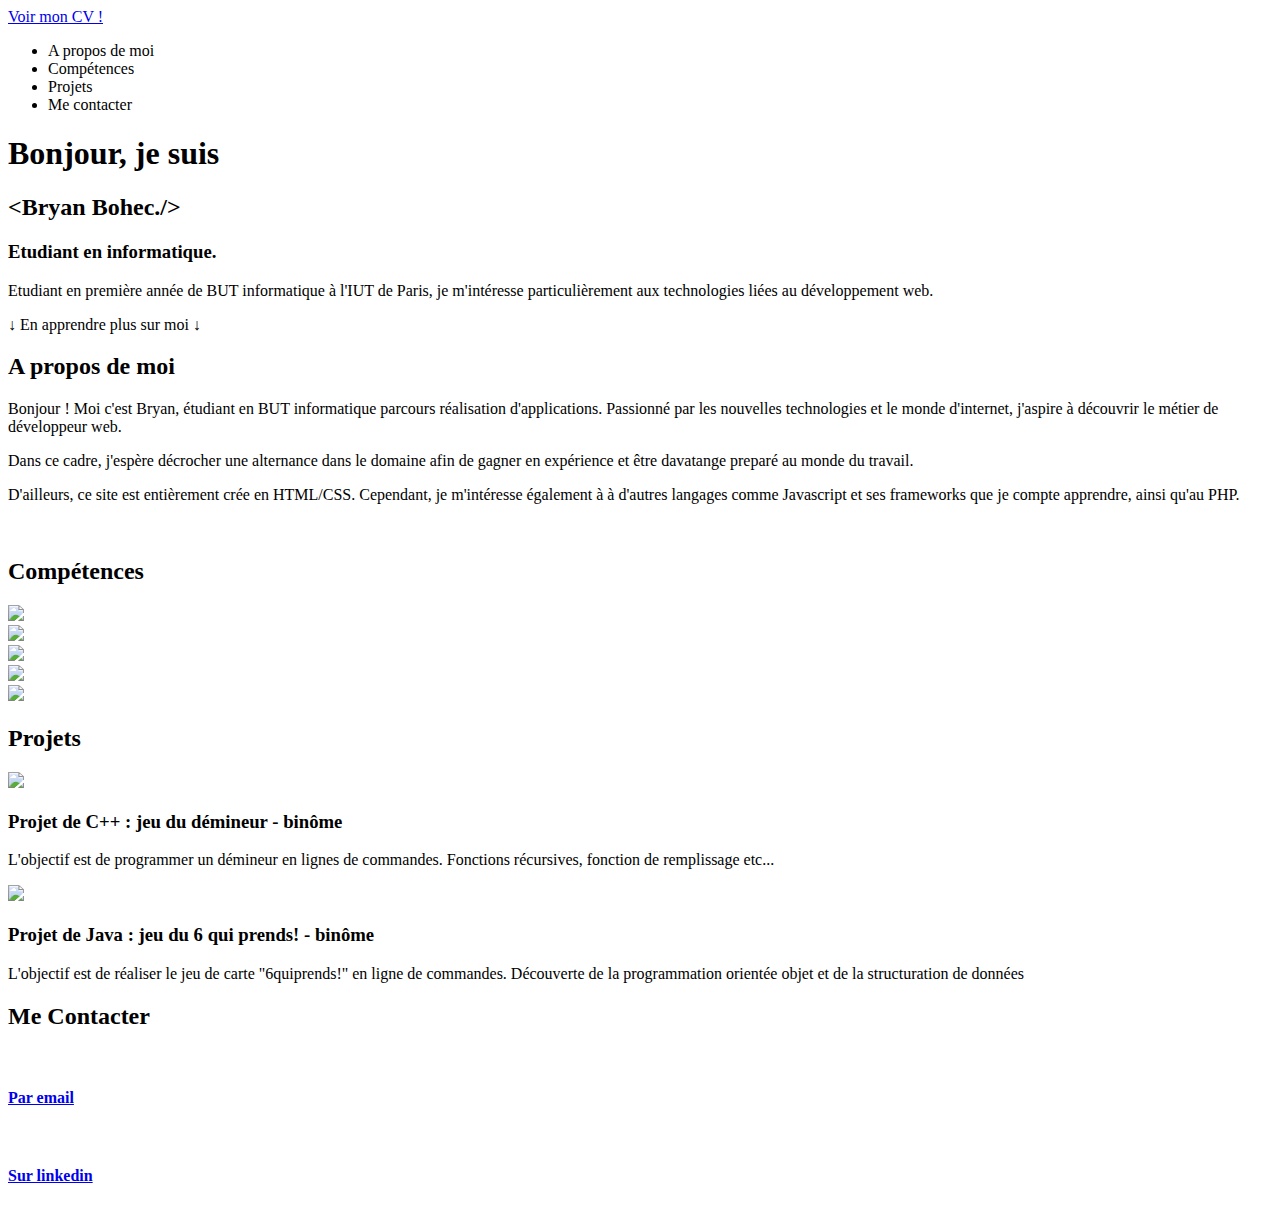
==== index.html @ 5c9edcbf "Add files via upload" ====
<!DOCTYPE html>
<html>
    <head>
        <meta charset="utf-8">
        <title>Portfolio Bryan Bohec</title>
        <link rel="stylesheet" type= "text/css "href="style.css">
        <link rel="stylesheet" href="https://cdn.jsdelivr.net/gh/devicons/devicon@v2.15.1/devicon.min.css">
        <link rel="icon" href="images/b.png">
        <script type="text/javascript">

        </script>
    </head>



    <body>


        <header>
            <nav>
                <a href="cv.pdf" target="blank" id="CV">Voir mon CV ! </a>
    
                <ul class = "listeNavigation">
                    <li><a id="aProposDeMoi" >A propos de moi</a></li>
                    <li><a id="compétences">Compétences</a></li>
                    <li><a id="projets">Projets</a></li>
                    <li><a id="meContacter">Me contacter</a></li>
                </ul>
            </nav>
        </header>

        

        <main>
            <div id = "pagePrincipale">
                
                <!--Introduction et bouton-->
                <div class="introduction">

                     <h1 id="bonjour">Bonjour, je suis</h1>
                    <h2 id="nom">&lt;Bryan Bohec.&#47;&gt;</h2>
                    <h3 id="titre">Etudiant en informatique.</h3>

                    <div class="textePresentation">
                        <p>Etudiant en première année de BUT informatique à l'IUT de Paris, je m'intéresse particulièrement aux technologies liées  au développement web.</p>
                    </div>

                    <div class="boutonPresentation">
                        <a  id="aProposDeMoi2">	&darr; En apprendre plus sur moi &darr; </a>
                    </div>
                </div>
                <!--Fin Introduction et bouton-->

                <!--Sous Partie une-->
                <div class="sousPartieUne" id="aProposDeMoi">
                    <div>
                        <h2 class="titresParagraphes">A propos de moi</h2>
                    </div>

                    <div class="sousPartieUneTexte">
                        <p>Bonjour ! Moi c'est Bryan, étudiant en BUT informatique parcours réalisation d'applications. Passionné par les nouvelles technologies et le monde d'internet, j'aspire à découvrir le métier de développeur web.</p>
                        <p> Dans ce cadre, j'espère décrocher une alternance dans le domaine afin de gagner en expérience et être davatange preparé au monde du travail.</p>
                        <p> D'ailleurs, ce site est entièrement crée en HTML/CSS. Cependant, je m'intéresse également à à d'autres langages comme Javascript et ses frameworks que je compte apprendre, ainsi qu'au PHP.</p>
                    </div>

                    <div class="conteneurImage">
                        <div class = "image">
                            <img src="images/Bryan.png" alt="">
                        </div>
                    </div>
                    
                </div>
                <!--Fin Sous Partie une-->




                <!--Debut sous partie Deux-->
                <div class="sousPartieDeux" id="compétences2">
                    <div class="sousTitreDeux">
                        <h2 class="titresParagraphes" id="impair">Compétences</h2>
                    </div>




                    <div class="container">
                        <div class="box">
                            <img src="https://cdn.jsdelivr.net/gh/devicons/devicon/icons/java/java-original-wordmark.svg" />
                        </div>
                        <div class="box">
                            <img src="https://cdn.jsdelivr.net/gh/devicons/devicon/icons/cplusplus/cplusplus-line.svg" />
                        </div>
                        <div class="box">
                            <img src="images/sql.png">
                        </div>
                    </div>
    
                    <div class="container">
                        <div class="box">
                            <img src="https://cdn.jsdelivr.net/gh/devicons/devicon/icons/html5/html5-plain-wordmark.svg">
                        </div>
                        <div class="box">
                            <img src="https://cdn.jsdelivr.net/gh/devicons/devicon/icons/css3/css3-plain-wordmark.svg" />
                        </div>
    
                    </div>

                </div>



                

                <!--Fin sous partie deux-->



                <!--Debut sous partie trois-->
                <div class="sousPartieTrois"  id="projets2">

                    <div class="sousTitreTrois">
                        <h2 class="titresParagraphes">Projets</h2>
                    </div>






                    <div class="projets">

                        <div class="conteneurDemineur">
                            <div class="demineur" id="demineurA" onclick="anim()">
                                <img src="images/demineur.png" />
                            </div>

                            <div class="texteDemineur" id ="texteDemineur">
                                <h3>Projet de C++ : jeu du démineur - binôme</h3>
                                <p>L'objectif est de programmer un démineur en lignes de commandes. Fonctions récursives, fonction de remplissage etc...</p>
                            </div>
                        </div>



                        <div class="conteneurQuiPrends">
                            <div class="quiprend" id="quiprend">
                                <img src="images/6quiprend.png">
                            </div>

                            <div class="texteQuiPrend" id="texteQuiPrend">
                                <h3>Projet de Java : jeu du 6 qui prends! - binôme</h3>
                                <p>L'objectif est de réaliser le jeu de carte "6quiprends!" en ligne de commandes. Découverte de la programmation orientée objet et de la structuration de données</p>
                            </div>

                        </div>


                    </div>

                </div>
                <!--Fin sous partie trois-->



                <!--Debut sous partie quatre-->

                <footer id="footer">
                    <div class="meContacter">
                        <div>
                            <h2>Me Contacter</h2>
                        </div>


                            <a href="mailto: bohec.bryan@gmail.com">
                                <div class = "contactEmail">
                                    <img src="images/iconeEmail.png" alt="">
                                    <h4 class="parEmail">Par email</h4>
                                </div>
                                

                            </a>



                        <div>
                            <a href="https://www.linkedin.com/in/bryan-bohec/" target="_blank">
                                <div class="contactLinkedin">

                                    <img src="images/linkedin.svg" alt="">
                                    <h4>Sur linkedin</h4>
                                </div>
                                
                            </a>
                        </div>


                    </div>
                </footer>








            </div>
        </main>

    </body>



</html>


<script type="text/javascript">
    var object = document.getElementById('demineurA');
    var texteDemineur = document.getElementById('texteDemineur')
    var click = 0;
    object.onclick=function(){
        if (click == 0) {
            object.style.transform += 'translateX('+(-300)+'px)';
            object.style.backgroundColor = 'lightblue';
            object.style.border = 10 + 'px solid black';
            object.style.resize = 'both';
            object.style.borderImage = 'url("images/bordure.svg") 1';
            texteDemineur.style.visibility = 'visible';
            texteDemineur.style.opacity = 1
        }
        click = 1;
        
    };
</script>



<script type="text/javascript">
    var quiprend = document.getElementById('quiprend');
    var texteQuiPrend = document.getElementById('texteQuiPrend')
    var compteur = 0;
    quiprend.onclick=function(){
        if (compteur == 0) {
            quiprend.style.transform += 'translateX('+(-300)+'px)';
            quiprend.style.backgroundColor = 'lightpink';
            quiprend.style.border = 10 + 'px solid black';
            quiprend.style.resize = 'both';
            quiprend.style.borderImage = 'url("images/bordure.svg") 1';
            texteQuiPrend.style.visibility = 'visible';
            texteQuiPrend.style.opacity = 1
        }
        compteur = 1;
        
    };
</script>

<script type="text/javascript">
    window.onload = function () {
    window.scrollTo(0, 0);
    };
    var monscroll = document.getElementById('aProposDeMoi');
    monscroll.onclick=function(){
        window.scrollTo(0,880);
    };
    var monscroll5 = document.getElementById('aProposDeMoi2');
    monscroll5.onclick=function(){
        window.scrollTo(0,880);
    };
    var monscroll2 = document.getElementById('compétences');
    monscroll2.onclick=function(){
        var ele = document.getElementById("compétences2");
        var x = 45;
        var position = ele.getBoundingClientRect().top;
        var maPosition = position - x;
        window.scrollTo({
         top: maPosition,
         behavior: "smooth"
    })
    };

    var monscroll3 = document.getElementById('projets');
    monscroll3.onclick=function(){
        var ele = document.getElementById("projets2");
        var x = 45;
        var position = ele.getBoundingClientRect().top;
        var maPosition = position - x;
        window.scrollTo({
         top: maPosition,
         behavior: "smooth"
        })
    };

    var monscroll4 = document.getElementById('meContacter');
    monscroll4.onclick=function(){
        window.scrollTo(0,4000);
    };
    
</script>
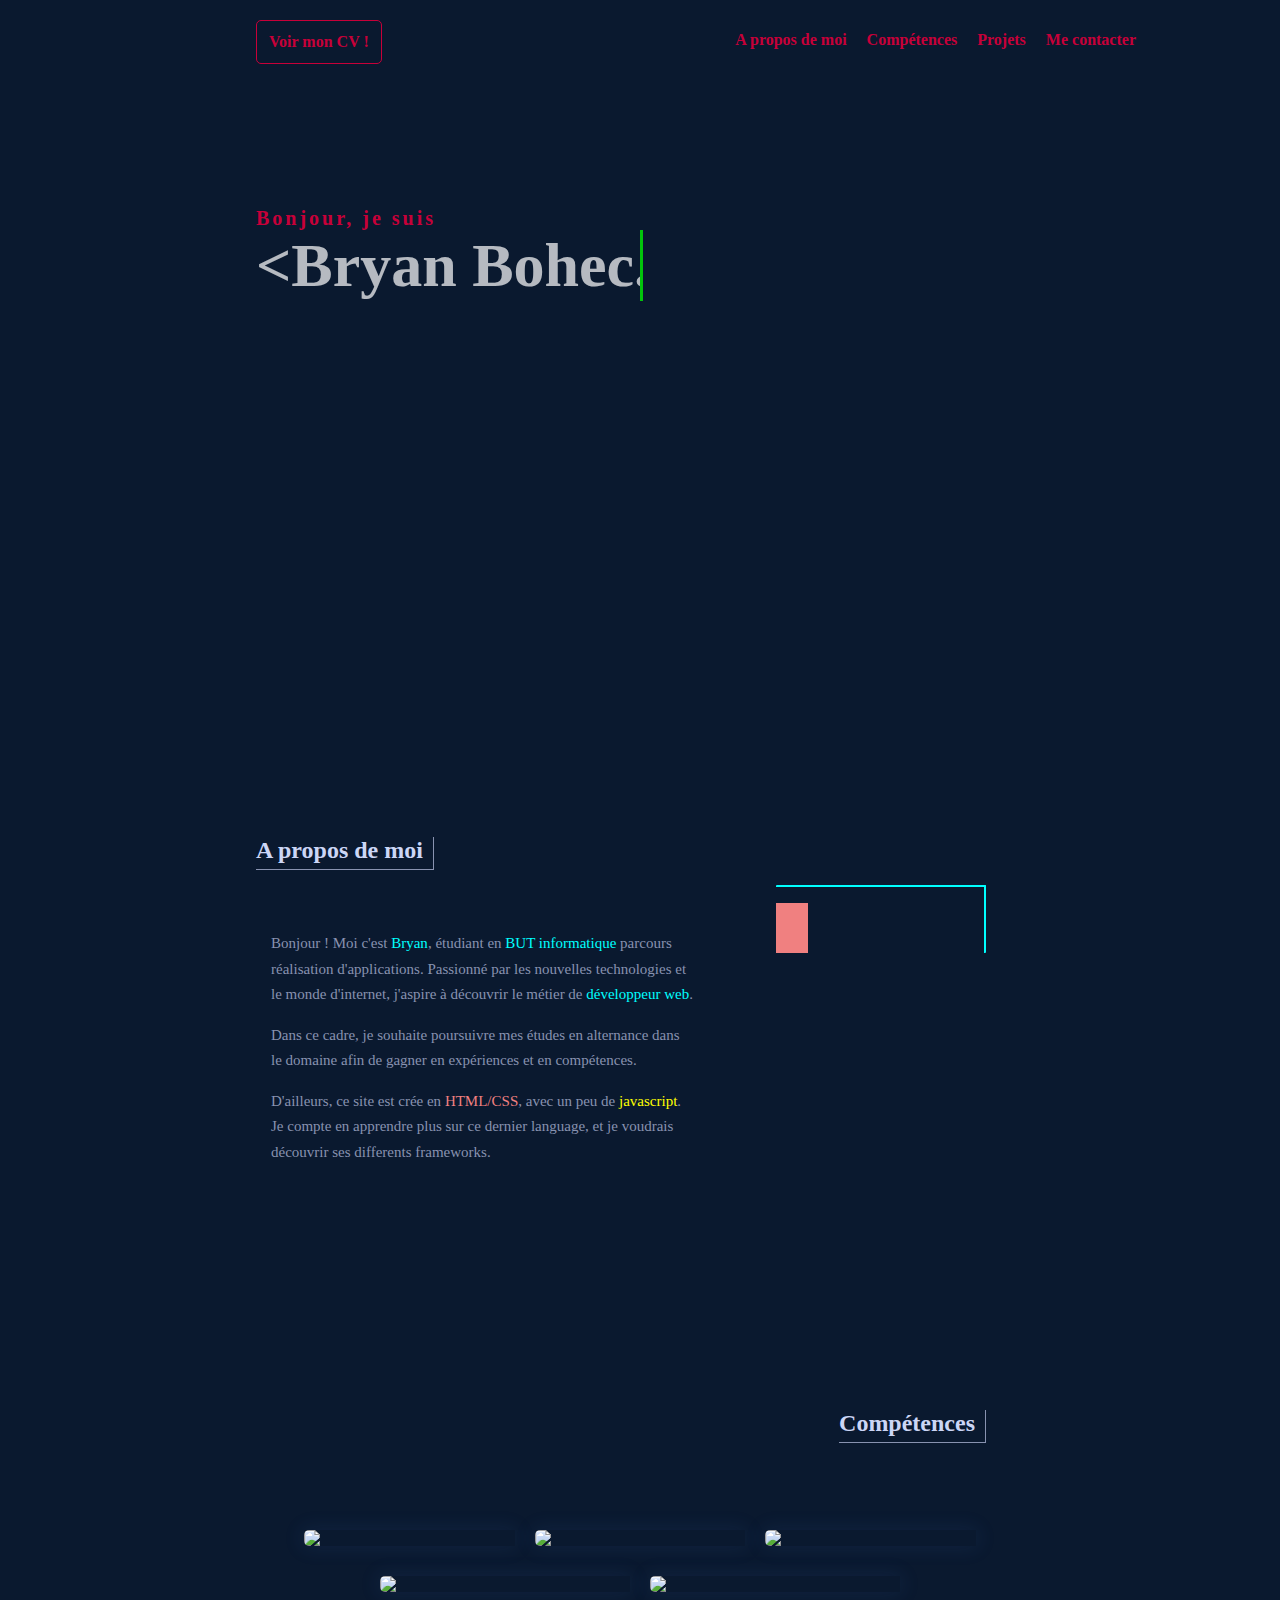
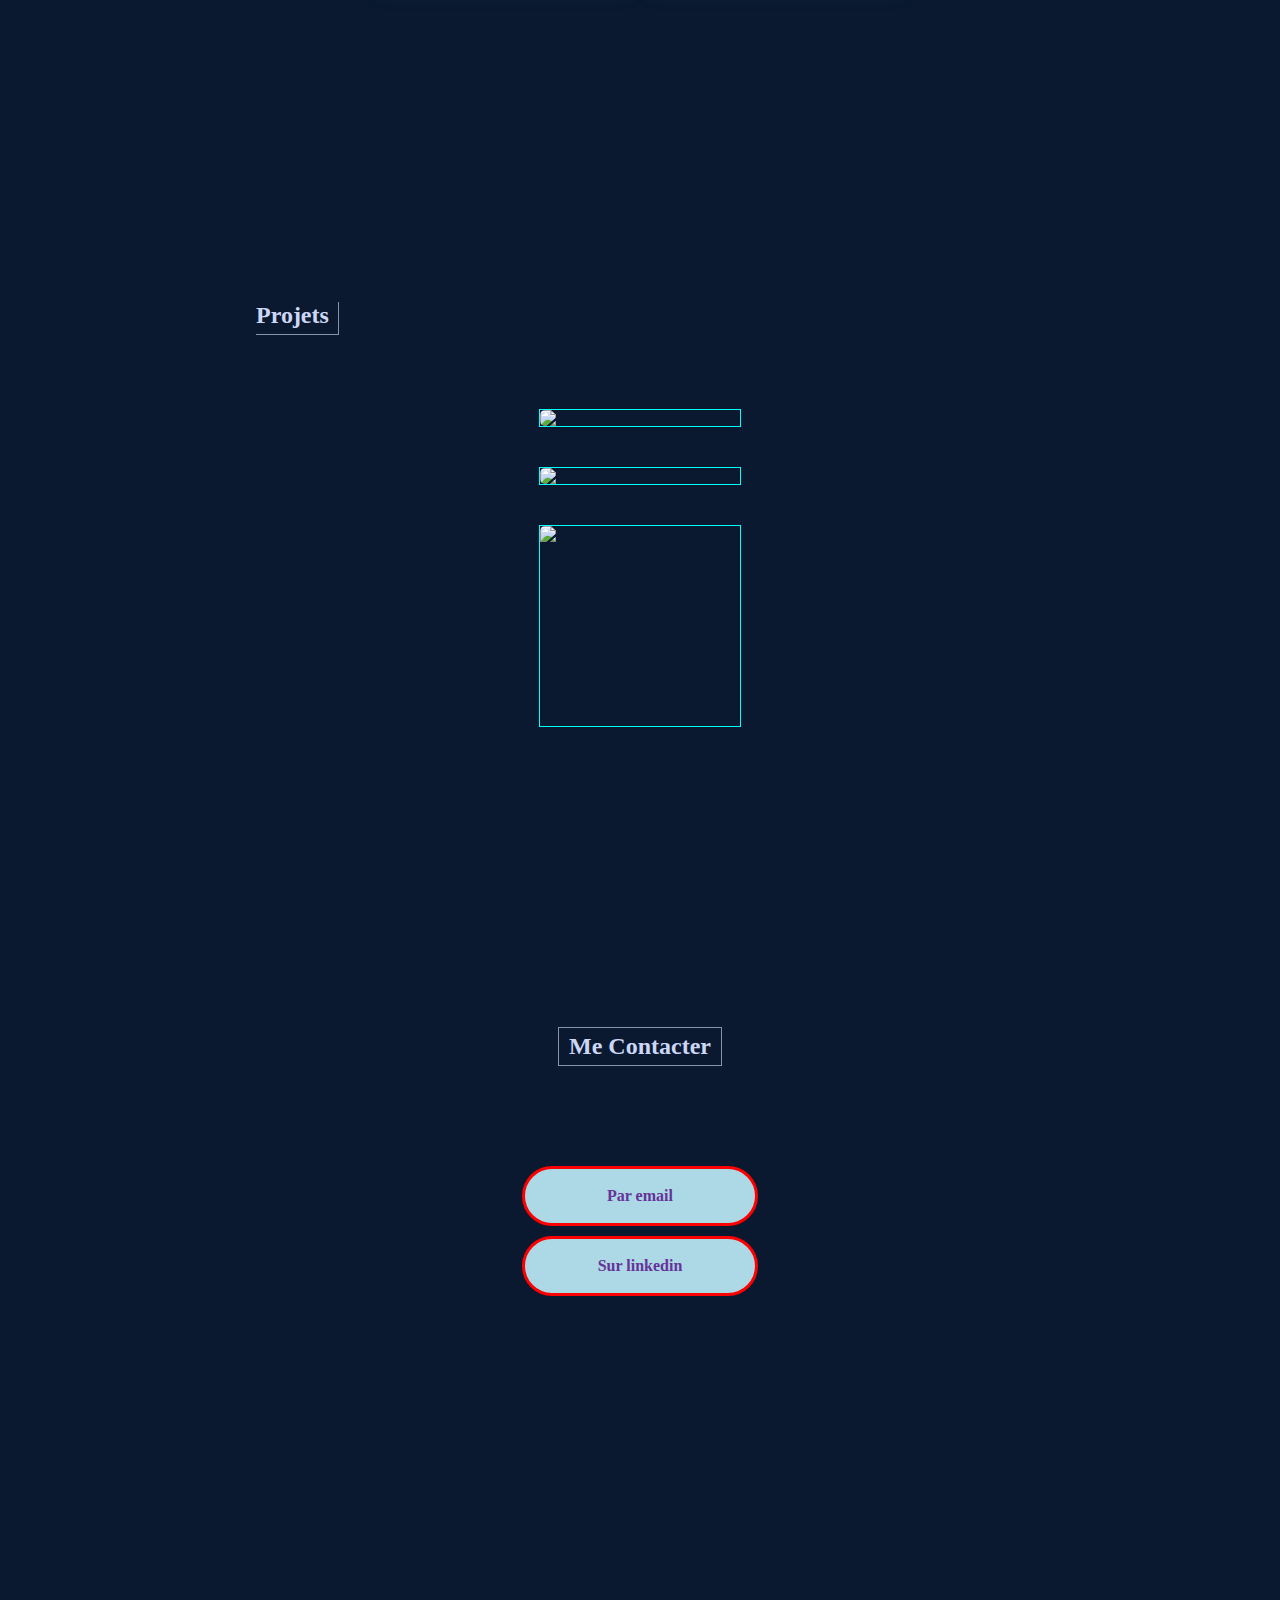
==== commit 87a244c8: "Add files via upload" ====
--- a/index.html
+++ b/index.html
@@ -5,7 +5,7 @@
         <title>Portfolio Bryan Bohec</title>
         <link rel="stylesheet" type= "text/css "href="style.css">
         <link rel="stylesheet" href="https://cdn.jsdelivr.net/gh/devicons/devicon@v2.15.1/devicon.min.css">
-        <link rel="icon" href="images/b.png">
+        <link rel="icon" href="images/letter-b.png">
         <script type="text/javascript">
 
         </script>
@@ -17,7 +17,7 @@
 
 
         <header>
-            <nav>
+            <nav id="navBar">
                 <a href="cv.pdf" target="blank" id="CV">Voir mon CV ! </a>
     
                 <ul class = "listeNavigation">
@@ -52,15 +52,15 @@
                 <!--Fin Introduction et bouton-->
 
                 <!--Sous Partie une-->
-                <div class="sousPartieUne" id="aProposDeMoi">
+                <div class="sousPartieUne" id="aProposDeMoi3">
                     <div>
                         <h2 class="titresParagraphes">A propos de moi</h2>
                     </div>
 
                     <div class="sousPartieUneTexte">
-                        <p>Bonjour ! Moi c'est Bryan, étudiant en BUT informatique parcours réalisation d'applications. Passionné par les nouvelles technologies et le monde d'internet, j'aspire à découvrir le métier de développeur web.</p>
-                        <p> Dans ce cadre, j'espère décrocher une alternance dans le domaine afin de gagner en expérience et être davatange preparé au monde du travail.</p>
-                        <p> D'ailleurs, ce site est entièrement crée en HTML/CSS. Cependant, je m'intéresse également à à d'autres langages comme Javascript et ses frameworks que je compte apprendre, ainsi qu'au PHP.</p>
+                        <p>Bonjour ! Moi c'est <span class="texteBleu">Bryan</span>, étudiant en <span class="texteBleu">BUT informatique</span> parcours réalisation d'applications. Passionné par les nouvelles technologies et le monde d'internet, j'aspire à découvrir le métier de <span class="texteBleu"> développeur web</span>.</p>
+                        <p> Dans ce cadre, je souhaite poursuivre mes études en alternance dans le domaine afin de gagner en expériences et en compétences.</p>
+                        <p> D'ailleurs, ce site est crée en <span class="texteCoral"> HTML/CSS</span>, avec un peu de <span class="texteJaune">javascript</span>. Je compte en apprendre plus sur ce dernier language, et je voudrais découvrir ses differents frameworks.</p>
                     </div>
 
                     <div class="conteneurImage">
@@ -137,7 +137,7 @@
 
                             <div class="texteDemineur" id ="texteDemineur">
                                 <h3>Projet de C++ : jeu du démineur - binôme</h3>
-                                <p>L'objectif est de programmer un démineur en lignes de commandes. Fonctions récursives, fonction de remplissage etc...</p>
+                                <p>L'objectif est de programmer un démineur en lignes de commandes. Découverte des fonctions récursives, fonction de remplissage etc...</p>
                             </div>
                         </div>
 
@@ -150,7 +150,19 @@
 
                             <div class="texteQuiPrend" id="texteQuiPrend">
                                 <h3>Projet de Java : jeu du 6 qui prends! - binôme</h3>
-                                <p>L'objectif est de réaliser le jeu de carte "6quiprends!" en ligne de commandes. Découverte de la programmation orientée objet et de la structuration de données</p>
+                                <p>L'objectif est de réaliser le jeu de carte "6quiprends!" en ligne de commandes. Découverte de la programmation orientée objet et de la structuration de données.</p>
+                            </div>
+
+                        </div>
+
+                        <div class="conteneurWTA">
+                            <div class="wta" id="wta">
+                                <img src="images/wta.png">
+                            </div>
+
+                            <div class="texteWTA" id="texteWTA">
+                                <h3>Projet de C : classement WTA - binôme</h3>
+                                <p>L'objectif est de réaliser un programme d'enregistrement des résultats de matchs des tournois de tennis de la WTA, et de pouvoir réaliser un classement des joueuses par tournoi ou par saison.</p>
                             </div>
 
                         </div>
@@ -197,6 +209,11 @@
 
                     </div>
                 </footer>
+
+
+                <div class="remonter" id="remonter">
+                    On remonte !
+                </div>
 
 
 
@@ -228,6 +245,16 @@
             object.style.borderImage = 'url("images/bordure.svg") 1';
             texteDemineur.style.visibility = 'visible';
             texteDemineur.style.opacity = 1
+
+
+            var ele = document.getElementById("demineurA");
+            var x = 140;
+            var position = ele.offsetTop;
+            var maPosition = position - x;
+            window.scrollTo({
+            top: maPosition,
+            behavior: "smooth"
+            })
         }
         click = 1;
         
@@ -249,8 +276,38 @@
             quiprend.style.borderImage = 'url("images/bordure.svg") 1';
             texteQuiPrend.style.visibility = 'visible';
             texteQuiPrend.style.opacity = 1
+
+
+
+            var ele = document.getElementById("quiprend");
+            var x = 130;
+            var position = ele.offsetTop;
+            var maPosition = position - x;
+            window.scrollTo({
+            top: maPosition,
+            behavior: "smooth"
+            })
         }
         compteur = 1;
+        
+    };
+</script>
+
+<script type="text/javascript">
+    var wta = document.getElementById('wta');
+    var texteWTA = document.getElementById('texteWTA')
+    var compteurWTA = 0;
+    wta.onclick=function(){
+        if (compteurWTA == 0) {
+            wta.style.transform += 'translateX('+(-300)+'px)';
+            wta.style.backgroundColor = 'lightblue';
+            wta.style.border = 10 + 'px solid black';
+            wta.style.resize = 'both';
+            wta.style.borderImage = 'url("images/bordure.svg") 1';
+            texteWTA.style.visibility = 'visible';
+            texteWTA.style.opacity = 1
+        }
+        compteurWTA = 1;
         
     };
 </script>
@@ -259,41 +316,88 @@
     window.onload = function () {
     window.scrollTo(0, 0);
     };
+
+    
     var monscroll = document.getElementById('aProposDeMoi');
     monscroll.onclick=function(){
-        window.scrollTo(0,880);
-    };
-    var monscroll5 = document.getElementById('aProposDeMoi2');
-    monscroll5.onclick=function(){
-        window.scrollTo(0,880);
-    };
-    var monscroll2 = document.getElementById('compétences');
-    monscroll2.onclick=function(){
-        var ele = document.getElementById("compétences2");
-        var x = 45;
-        var position = ele.getBoundingClientRect().top;
-        var maPosition = position - x;
-        window.scrollTo({
-         top: maPosition,
-         behavior: "smooth"
-    })
-    };
-
-    var monscroll3 = document.getElementById('projets');
-    monscroll3.onclick=function(){
-        var ele = document.getElementById("projets2");
-        var x = 45;
-        var position = ele.getBoundingClientRect().top;
+        var ele = document.getElementById("aProposDeMoi3");
+        var x = 195;
+        var position = ele.offsetTop;
         var maPosition = position - x;
         window.scrollTo({
          top: maPosition,
          behavior: "smooth"
         })
     };
+    var monscroll5 = document.getElementById('aProposDeMoi2');
+    monscroll5.onclick=function(){
+        var ele = document.getElementById("aProposDeMoi3");
+        var x = 195;
+        var position = ele.offsetTop;
+        var maPosition = position - x;
+        window.scrollTo({
+         top: maPosition,
+         behavior: "smooth"
+        })
+    };
+    var monscroll2 = document.getElementById('compétences');
+    monscroll2.onclick=function(){
+        var ele = document.getElementById("compétences2");
+        var x = 145;
+        var position = ele.offsetTop;
+        var maPosition = position - x;
+        window.scrollTo({
+         top: maPosition,
+         behavior: "smooth"
+        })
+    };
+
+    var monscroll3 = document.getElementById('projets');
+    monscroll3.onclick=function(){
+        var ele = document.getElementById("projets2");
+        var x = 145;
+        var position = ele.offsetTop;
+        var maPosition = position - x;
+        window.scrollTo({
+         top: maPosition,
+         behavior: "smooth"
+        })
+    };
 
     var monscroll4 = document.getElementById('meContacter');
     monscroll4.onclick=function(){
         window.scrollTo(0,4000);
     };
+
+
+
+    var remonte = document.getElementById('remonter');
+    remonte.onclick=function(){
+        window.scrollTo(0,0);
+    };
+    window.onscroll = function(ev) {
+        var x = document.getElementById('navBar');
+        if ((window.innerHeight + window.pageYOffset) == window.innerHeight) {
+            x.style.filter = 'drop-shadow(0px  0px 0px black)';
+        }
+        if ((window.innerHeight + window.pageYOffset) != window.innerHeight) {
+            x.style.filter = 'drop-shadow(0px  4px 4px black)';
+        }
+
+        if ((window.innerHeight + window.scrollY) >= document.body.offsetHeight) {
+            remonte.style.visibility = 'visible';
+        }
+        else {
+            remonte.style.visibility = 'hidden';
+        }
+    };
+
+
+
+
+    
+
+
+
     
 </script>--- a/style.css
+++ b/style.css
@@ -0,0 +1,753 @@
+@font-face {
+    font-family : monolisa;
+    src : url("oui.woff");
+}
+
+*{
+    padding: 0;
+    margin: 0;
+    font-family: "monolisa";
+    text-decoration: none;
+}
+
+
+nav {
+    background-color: #0a192f;
+    height: 95px;
+    top : 0;
+    position: fixed;
+    width: 100%;
+    z-index: 99;
+    transition: filter 0.2s;
+}
+
+
+nav ul {
+    float :right;
+    margin-right: 10%;
+}
+
+nav ul li {
+    display: inline-block;
+    line-height: 80px;
+    margin : 0 5 px;
+    padding-right: 1em;
+}
+
+nav ul li a {
+    color: #C70039;
+    box-shadow: inset 0 0 0 0 #54b3d6;
+    margin: 0 -.25rem;
+    padding: 0 .25rem;
+    transition: color .5s ease-in-out, box-shadow .4s ease-in-out;
+    font-weight: bold;
+}
+
+nav ul li a:hover {
+    box-shadow: inset 150px 0 0 0 #54b3d6;
+  color: white;
+}
+
+
+#CV {
+    display: inline-block;
+    padding: 12px;
+    color: #C70039;
+    border: 1px solid #C70039;
+    margin-top: 20px;
+    margin-left: 20%;
+    border-radius: 5px;
+    transition: color 0.5s ease-in-out, box-shadow .4s ease-in-out, background-color 0.5s;
+    font-weight: bold;
+}
+
+#CV:hover {
+    background-color: #C70039;
+    color: #0a192f;
+    font-weight: bold;
+}
+
+body {
+    background-color: #0a192f;
+    overflow-x: hidden;
+}
+
+
+
+#pagePrincipale {
+    width: 60%;
+    margin: auto;
+}
+
+#bonjour {
+    color: #C70039;
+    font-size: 20px;
+    font-weight: 900;
+    letter-spacing: 3px;
+}
+
+#nom {
+    color : #CCD6f6;
+    font-size: 62px;
+    width: 50%;
+}
+
+#titre {
+    color: #8892b0;
+    font-size: 45px;
+}
+
+
+.introduction {
+    margin-top : 27%;
+    margin-bottom: 45%;
+}
+
+.textePresentation  {
+    margin-top: 0.5em;
+    color: #8892b0;
+    font-size: 16px;
+    width: 55%;
+    text-align: justify;
+}
+
+.boutonPresentation a {
+    display: inline-block;
+    padding: 12px;
+    color: #C70039;
+    border: 1px solid #C70039;
+    margin-top: 2em;
+    border-radius: 5px;
+}
+.boutonPresentation a:hover {
+    cursor: pointer;
+}
+
+
+.titresParagraphes {
+    padding-bottom: 0.2em;
+    padding-right: 0.4em;
+    color: #CCD6f6;
+    border-bottom: 0.1px solid #8892b0;
+    margin-bottom: 1em;
+    display: inline-block;
+    border-right: 0.1px solid #8892b0;
+}
+
+
+.sousPartieUne {
+    margin-top: 15%;
+    margin-bottom: 30%;
+}
+.sousPartieUne h2 {
+    margin-bottom: 7%;
+
+}
+
+.sousPartieUneTexte {
+    margin-top: 0.5em;
+    color: #8892b0;
+    font-size: 15px;
+    width: 55%;
+    line-height: 1.7em;
+    margin-left: 1em;
+    display: inline-block;
+}
+.sousPartieUneTexte p{
+    margin-bottom: 1em;
+}
+
+.sousPartieUneTexte .texteBleu {
+    color : cyan;
+}
+
+.sousPartieUne .texteCoral {
+    color : lightcoral;
+}
+
+.sousPartieUne .texteJaune {
+    color : yellow;
+}
+
+.image {
+    display: inline-block;
+    width: fit-content;
+}
+.image img {
+    filter: grayscale(80%);
+    
+}
+
+
+.conteneurImage {
+    float: right;
+    margin-right: 12%;
+    margin-top: -5%;
+    border-right: 2px solid cyan;
+    border-top : 2px solid cyan;
+    padding: 1em 1em 0 0;
+    margin-left: 3em;
+    border-radius: 1px;
+    transition : padding 0.7s, border 0.3s;
+    width: fit-content;
+
+
+}
+
+
+.image {
+    background-color: lightcoral;
+    padding: 1em;
+    transition: background-color 0.5s;
+    width: 200px;
+}
+.image:hover {
+    background-color: lightyellow;
+    mix-blend-mode: lighten;
+}
+
+.conteneurImage:hover{
+    padding: 1.5em 1.5em 0 0;
+    border-right : 5px solid cyan;
+    border-top : 5px solid cyan;
+
+
+    
+}
+
+
+.image img {
+    mix-blend-mode: darken;
+
+    width: 100%;
+
+}
+
+.sousPartieDeux {
+    margin-bottom: 300px;
+}
+
+#impair {
+    float: right;
+}
+
+.sousTitreDeux {
+    height: 100px;
+    display: block;
+    margin-right: 5%;
+}
+
+.sousTitreTrois {
+    margin-bottom: 50px;
+}
+
+
+
+
+
+
+.lesImages{
+    justify-content: center;
+}
+
+.lesImages div {
+    display: inline-block;
+}
+
+
+.lesImages img {
+    height: 200px;
+    width: 200px;
+    border: 2px solid gray;
+}
+
+.lesImages img:hover {
+    height: 300px;
+    width: 300px;
+}
+
+
+
+
+
+
+/* PARTIE DEUX IMAGES*/
+.container{
+    width: 90%;
+    padding: 10px;
+    margin: 10px auto;	 
+    display: flex;
+    flex-direction: row;
+    justify-content: center;
+}
+
+
+.box{
+    width: 250px;
+    margin: 0 10px;
+    box-shadow: 0 0 20px 2px rgba(74, 129, 230, 0.1);
+    transition: 1s;
+
+}
+.box img{
+    display: block;
+    width:100%;
+    border-radius: 5px;
+}
+.box:hover{
+    transform: scale(1.3);
+    z-index: 2;
+}
+/* FIN PARTIE DEUX IMAGES*/
+
+
+
+.sousPartieTrois {
+    margin-top: 15%;
+    margin-bottom: 300px;
+}
+
+.conteneurDemineur {
+    margin-bottom: 40px;
+}
+.demineur {
+    display: flex;
+    width: 200px;
+    margin: 0 10px;
+    transition: border 1s, transform 1s;
+    border: 1px solid cyan;
+    margin-left: 30%;
+    margin: 10px auto;
+}
+
+
+.demineur:hover {
+    cursor :pointer;
+  background-color: lightblue;
+  border:10px solid black;
+  resize: both;
+  border-image: url("images/bordure.svg") 1;
+}
+
+.demineur img {
+    display: block;
+    width: 100%;
+    border-radius: 5px;
+}
+
+.texteDemineur {
+    width: 50%;
+    float: right;
+    margin-right: 7em;
+    margin-top: -11em;
+
+    color: cyan;
+    visibility : hidden;
+    opacity: 0;
+    transition: opacity 2s;
+
+}
+.texteDemineur h3 {
+    margin-bottom: 0.5em;
+}
+
+
+
+
+
+
+
+.quiprend {
+    display: flex;
+    width: 200px;
+    margin: 0 10px;
+    transition: border 1s, transform 1s;
+    border: 1px solid cyan;
+    margin-left: 30%;
+    margin: 10px auto;
+}
+
+
+.quiprend:hover {
+    cursor :pointer;
+  background-color: lightpink;
+  border:10px solid black;
+  resize: both;
+  border-image: url("images/bordure.svg") 1;
+}
+
+.quiprend img {
+    display: block;
+    width: 100%;
+    border-radius: 5px;
+}
+
+.texteQuiPrend h3 {
+    margin-bottom: 0.5em;
+    width: 120%;
+}
+
+.texteQuiPrend {
+    width: 50%;
+    float: right;
+    margin-right: 7em;
+    margin-top: -13em;
+    color: lightpink;
+    visibility :hidden;
+    opacity: 0;
+    transition: opacity 2s;
+}
+
+.conteneurQuiPrends {
+    margin-bottom: 40px;
+}
+
+.wta {
+    display: flex;
+    width: 200px;
+    height: 200px;
+    margin: 0 10px;
+    transition: border 1s, transform 1s;
+    border: 1px solid cyan;
+    margin-left: 30%;
+    margin: 10px auto;
+}
+
+.wta:hover {
+    cursor :pointer;
+    background-color: lightblue;
+    border:10px solid black;
+    resize: both;
+    border-image: url("images/bordure.svg") 1;
+}
+
+.wta img {
+    display: block;
+    width: 100%;
+    border-radius: 5px;
+}
+
+.texteWTA {
+    width: 50%;
+    float: right;
+    margin-right: 7em;
+    margin-top: -11em;
+    color: cyan;
+    visibility :hidden;
+    opacity: 0;
+    transition: opacity 2s;
+}
+.texteWTA h3 {
+    margin-bottom: 0.5em;
+    width: 120%;
+}
+
+
+
+
+
+
+
+
+
+
+
+
+
+
+
+footer {
+    height: 600px;
+    text-align: center;
+    margin-top: 150px;
+
+}
+
+footer h2 {
+    border: 1px solid #8892b0;
+    padding: 0.2em 0.4em;
+    width:  fit-content;
+    margin: auto;
+    color : #CCD6f6;
+    margin-bottom: 100px;
+}
+footer img {
+    width: 100px;
+    resize: both;
+    border-radius: 10px;
+}
+
+
+.contactEmail:hover {
+    background-color: #C70039 ;
+    color: #CCD6f6;
+    font-size: larger;
+    font-weight: bold;
+
+}
+
+
+footer a {
+    text-align: center;
+}
+
+footer h4 {
+    position: relative;
+    margin-bottom: 18px;
+
+
+}
+
+.contactEmail {
+    width: 30%;
+    border: 3px solid red;
+    border-radius: 100px;
+    margin-bottom: 10px;
+    display: inline-block;
+    background-color: lightblue;
+    color: rebeccapurple;
+}
+
+
+
+
+.contactLinkedin {
+    width: 30%;
+    border: 3px solid red;
+    border-radius: 100px;
+    margin: auto;
+    display: inline-block;
+    background-color: lightblue;
+    color: rebeccapurple;
+
+}
+
+.contactLinkedin:hover{
+    background-color: #C70039 ;
+    color: #CCD6f6;
+    font-size: larger;
+    font-weight: bold;
+}
+
+
+
+
+
+html{
+    scroll-behavior: smooth;
+}
+
+
+
+
+#projets {
+    offset-anchor: bottom 200px;
+}
+
+
+
+
+
+#nom {
+    border-right: solid 3px rgba(0,255,0,.75);
+    white-space: nowrap;
+    overflow: hidden;    
+    color: rgba(255,255,255,.70);
+  }
+  
+  /* Animation */
+  #nom {
+    animation: animated-text 2s steps(29,end) 1s 1 normal both,
+               animated-cursor 600ms steps(29,end) infinite;
+  }
+  
+  /* text animation */
+  
+  @keyframes animated-text{
+    from{width: 0;}
+    to{width: 580px;}
+  }
+  
+  /* cursor animations */
+  
+  @keyframes animated-cursor{
+    from{border-right-color: cyan;}
+    to{border-right-color: transparent;}
+  }
+
+
+
+  .textePresentation {
+      animation : 2s fadeIn;
+      animation-delay: 4s;
+      animation-fill-mode: forwards;
+      visibility:hidden;
+  }
+
+
+  #titre {
+    animation : 2s fadeIn;
+    animation-delay: 3s;
+    animation-fill-mode: forwards;
+    visibility:hidden;
+  }
+  @keyframes fadeIn {
+    0% {
+      opacity:0;
+    }
+    100% {
+      visibility: visible;
+      opacity: 1;
+    }
+  }
+
+
+
+.boutonPresentation {
+    animation-delay: 5s;
+    animation-duration: 2s;
+    animation-name: slidein;
+    animation-fill-mode: forwards;
+    visibility: hidden;
+    opacity: 0;
+}
+
+  @keyframes slidein {
+    from {
+      margin-left: -100%;
+      width: 300%;
+    }
+  
+    to{
+        opacity: 1;
+        visibility: visible;
+      margin-left: 0%;
+      width: 100%;
+    }
+  }
+
+
+  .listeNavigation li a:hover {
+    cursor: pointer;
+  }
+
+
+
+
+
+
+  @-moz-document url-prefix() { 
+    nav ul li {
+        margin : 0;
+    }
+
+    nav ul li a {
+        margin : 0 0 0 0;
+    }
+  }
+
+
+
+
+
+  .remonter {
+    width: fit-content;
+    margin-bottom: 10%;
+    position: fixed;
+    bottom : 0;
+    right: 10%;
+    transform: translate(-50%, -50%);
+    font-size: 20px;
+  color: white;
+  background-color: #1F1B24;
+  padding: 20px 50px;
+  border: 3px solid #1fe8b6;
+
+  visibility: hidden;
+}
+
+.remonter::before,
+.remonter::after{
+  content: '';
+  position: absolute;
+  width: 40px;
+  height: 40px;
+  border: inherit;
+  transition: all .2s ease-in;
+}
+
+.remonter::before{
+  top: -15px;
+  left: -15px;
+  border-width: 3px 0 0 3px;
+}
+
+.remonter::after{
+  bottom: -15px;
+  right: -15px;
+  border-width: 0 3px 3px 0;
+}
+.remonter:hover {
+  cursor: pointer;
+}
+
+.remonter:hover::before,
+.remonter:hover::after{
+  width: calc(100% + 27px);
+  height: calc(100% + 27px);
+}
+
+
+
+
+@media (max-width:1660px) {
+
+    .image {
+        display: block;
+        width: fit-content;
+        margin: 0;
+    }
+    .conteneurImage {
+        display: inline-block;
+        width: 25%;
+        margin-right: 5%;
+    }
+
+    .remonter {
+        right : 0;
+    }
+  }
+
+
+
+  @media (max-width:1050px) {
+
+    .image {
+        display: block;
+        width: fit-content;
+        margin: 0;
+    }
+    .conteneurImage {
+        display: inline-block;
+        width: 25%;
+        margin-right: 5%;
+        visibility: hidden;
+    }
+
+    .sousPartieUneTexte, .textePresentation {
+        width: 100%;
+    }
+
+    .contactEmail, .contactLinkedin {
+        width: 80%;
+    }
+
+
+    .remonter {
+        position: absolute;
+    }
+
+    nav {
+        visibility: hidden;
+    }
+  }
